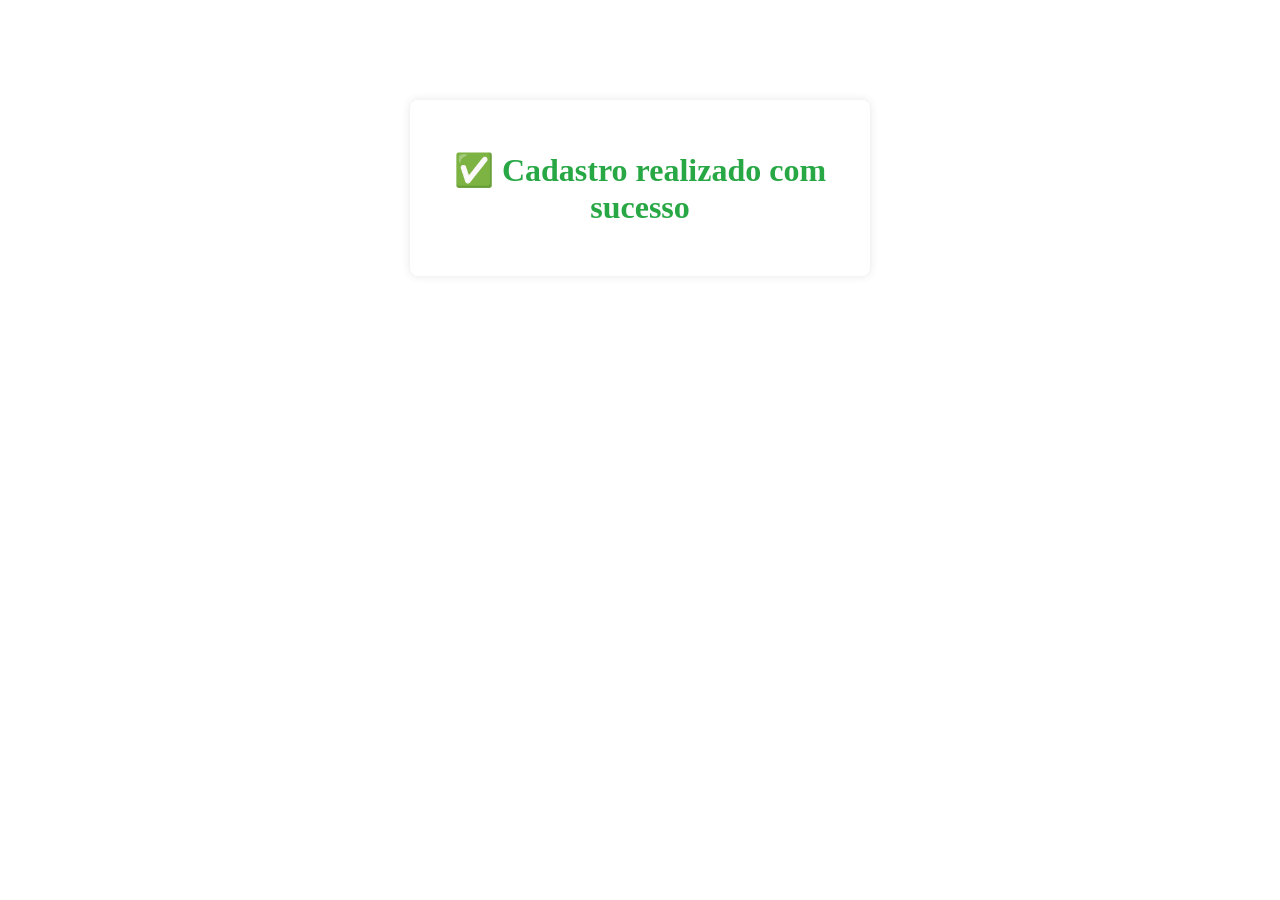
==== Trabalho29.04/templates/success.html @ 1684d1d2 "Add files via upload" ====
<!DOCTYPE html>
<html lang="pt-BR">
<head>
    <meta charset="UTF-8">
    <title>Cadastro Concluído</title>
    <link rel="stylesheet" href="/static/style.css">
    <style>
        .success-container {
            width: 400px;
            margin: 100px auto;
            padding: 30px;
            background: #fff;
            border-radius: 8px;
            box-shadow: 0 0 10px rgba(0,0,0,0.1);
            text-align: center;
        }

        .success-container h1 {
            color: #28a745;
            margin-bottom: 20px;
        }

        .success-container p {
            color: #555;
            font-size: 16px;
        }

        .success-container a {
            display: inline-block;
            margin-top: 20px;
            padding: 10px 20px;
            background: #007BFF;
            color: white;
            text-decoration: none;
            border-radius: 4px;
        }

        .success-container a:hover {
            background: #0056b3;
        }
    </style>
</head>
<body>
    <div class="success-container">
        <h1>✅ Cadastro realizado com sucesso
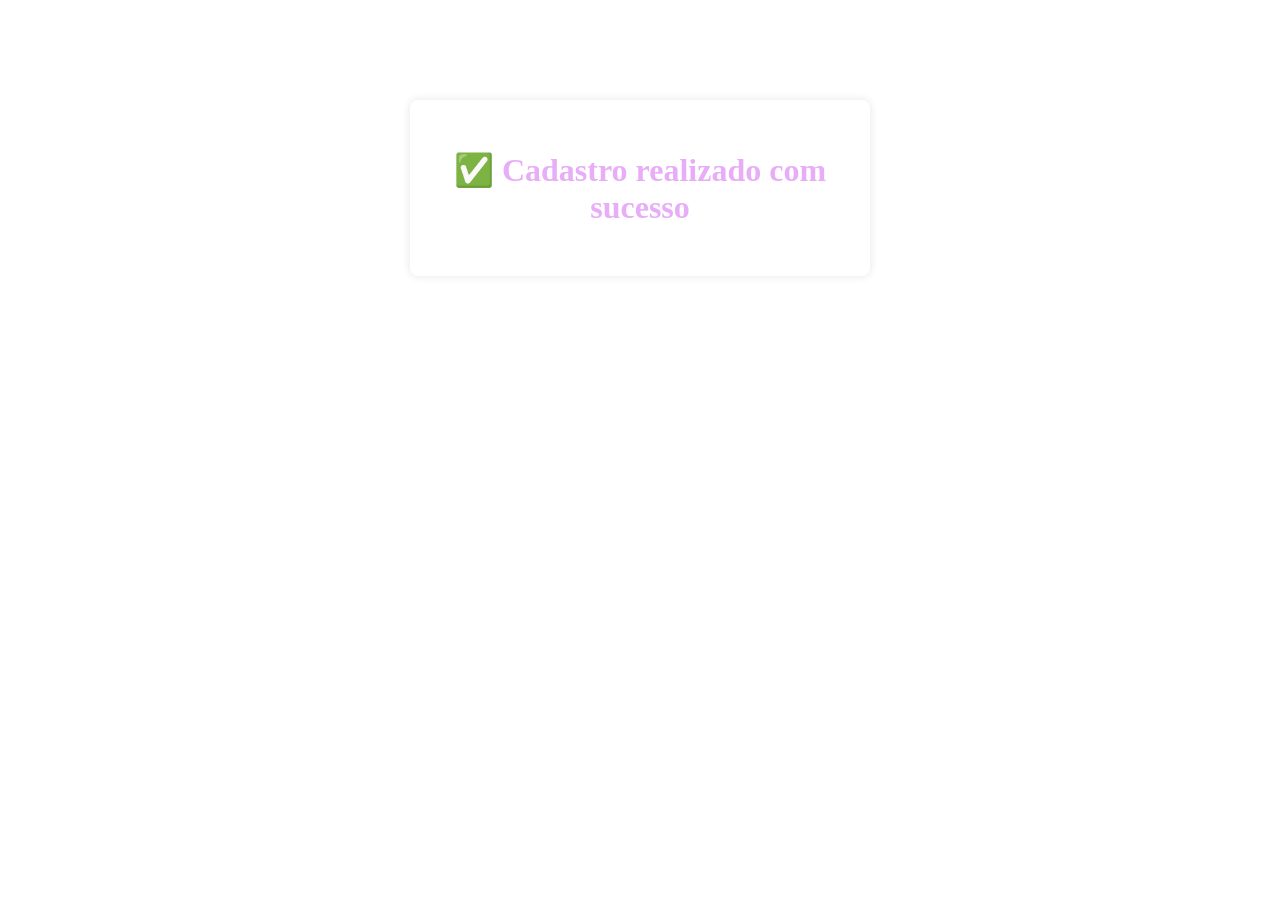
==== commit 5aa0cd6f: "Add files via upload" ====
--- a/Trabalho29.04/templates/success.html
+++ b/Trabalho29.04/templates/success.html
@@ -16,7 +16,7 @@
         }
 
         .success-container h1 {
-            color: #28a745;
+            color: #e8adf7;
             margin-bottom: 20px;
         }
 
